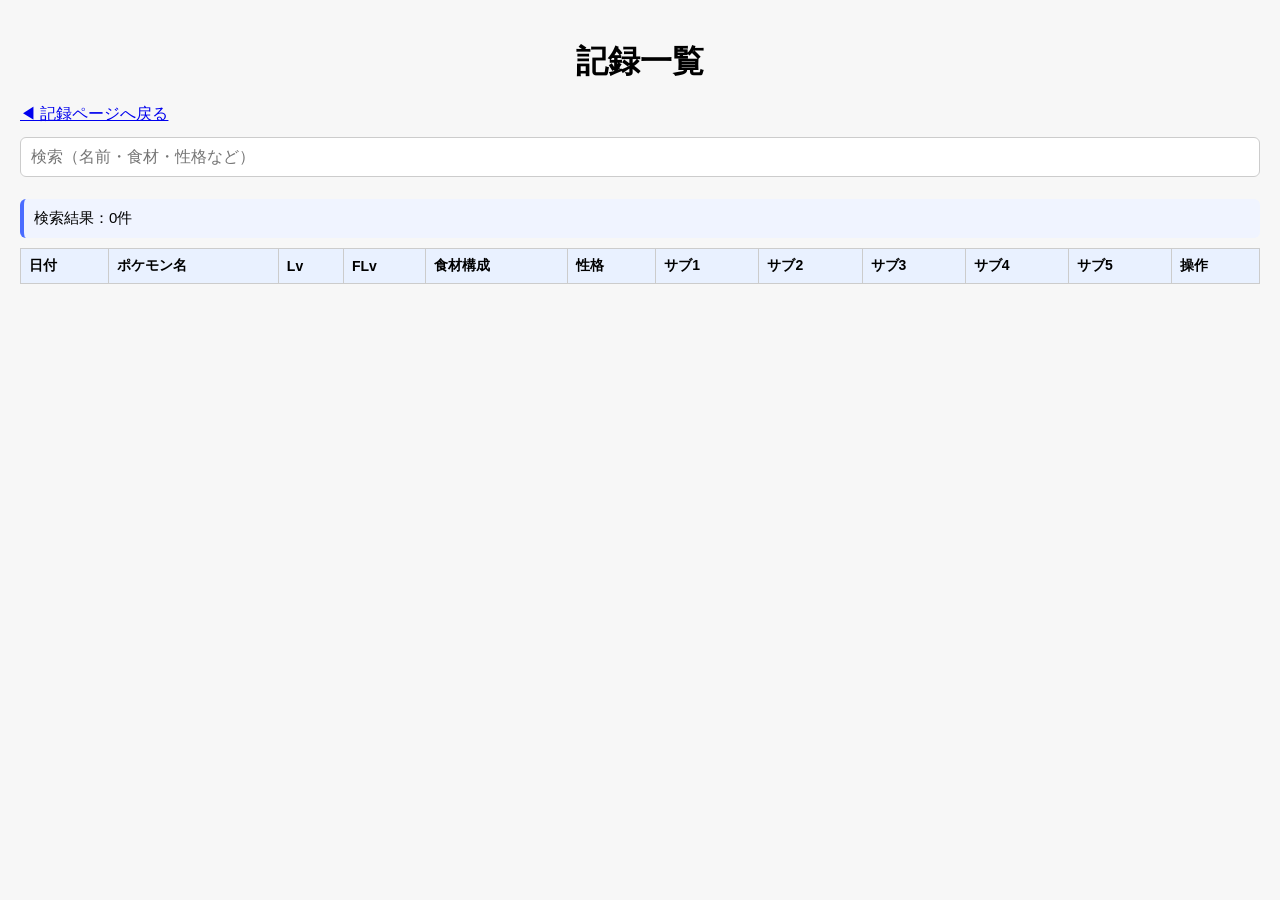
==== records.html @ a0d34921 "TEST TEST" ====
<!DOCTYPE html>
<html lang="ja">
<head>
  <meta charset="UTF-8">
  <title>記録一覧</title>
  <link rel="stylesheet" href="style.css">
</head>

<body>
  <h1>記録一覧</h1>

  <a href="index.html">◀ 記録ページへ戻る</a>

  <input type="text" id="searchInput" placeholder="検索（名前・食材・性格など）" class="search-box">

  <div id="searchSummary" class="search-summary"></div>

  <div class="table-wrapper">
    <div id="recordList"></div>
  </div>

  <script src="main.js"></script>
</body>
</html>
---- style.css ----
/* ------------------------------
   全体レイアウト
------------------------------ */
body {
  font-family: sans-serif;
  margin: 40px auto;
  padding: 0 20px;
  background: #f7f7f7;
}

h1 {
  text-align: center;
  margin-bottom: 20px;
}

/* ------------------------------
   入力フォーム（index.html）
------------------------------ */
#form {
  max-width: 480px;   /* ← 入力ページだけスマホ幅 */
  margin: 0 auto;
  background: white;
  padding: 16px;
  border-radius: 8px;
  box-shadow: 0 2px 4px rgba(0,0,0,0.1);
  margin-bottom: 20px;
}

#form input {
  width: 100%;
  padding: 10px;
  margin: 6px 0;
  font-size: 16px;
  border: 1px solid #ddd;
  border-radius: 6px;
  box-sizing: border-box;
}

#addBtn {
  width: 100%;
  padding: 12px;
  font-size: 16px;
  margin-top: 10px;
  background: #4caf50;
  color: white;
  border: none;
  border-radius: 6px;
  cursor: pointer;
}

#addBtn:hover {
  background: #43a047;
}

/* ------------------------------
   記録一覧（records.html）
------------------------------ */

/* 横スクロール（スマホ用） */
.table-wrapper {
  width: 100%;
  overflow-x: auto;
  -webkit-overflow-scrolling: touch;
}

/* 表を画面いっぱいに広げる（PC用） */
.record-table {
  width: 100%;            /* ← PCで横幅いっぱい */
  border-collapse: collapse;
  background: white;
  table-layout: auto;     /* ← 列幅を自動調整 */
}

/* セルの見やすさ改善 */
.record-table th,
.record-table td {
  border: 1px solid #ccc;
  padding: 8px;
  font-size: 14px;
  white-space: nowrap;    /* ← 折り返さず横スクロール */
}

/* ヘッダー固定（大量データでも見やすい） */
.record-table thead th {
  position: sticky;
  top: 0;
  background: #e9f1ff;
  z-index: 2;
}

/* ヘッダー */
.record-table th {
  background: #e9f1ff;
  font-weight: bold;
  text-align: left;
}

/* 偶数行の色を変える */
.record-table tr:nth-child(even) {
  background: #f7faff;
}

/* ------------------------------
   戻るボタン
------------------------------ */
.back-btn {
  display: inline-block;
  margin-bottom: 12px;
  padding: 8px 12px;
  background: #4caf50;
  color: white;
  text-decoration: none;
  border-radius: 6px;
  font-size: 14px;
}

.back-btn:hover {
  background: #43a047;
}

/* ------------------------------
   サブスキル選択欄の色分け
------------------------------ */
.subskill-select optgroup.gold {
  background-color: #fff4c2;
}

.subskill-select optgroup.blue {
  background-color: #dce9ff;
}

.subskill-select optgroup.white {
  background-color: #f7f7f7;
}

/* ------------------------------
   サブスキル選択欄（カードUIと統一）
------------------------------ */

.subskill-select {
  width: 100%;
  padding: 12px;
  margin: 6px 0 12px 0;
  font-size: 16px;
  border: 1px solid #ddd;
  border-radius: 6px;
  background: white;
  box-sizing: border-box;

  /* カードUIと同じ影 */
  box-shadow: 0 2px 4px rgba(0,0,0,0.08);

  /* iPhone/Androidでの見た目改善 */
  appearance: none;
  -webkit-appearance: none;
  -moz-appearance: none;

  /* ▼アイコンを右側に追加（UI向上） */
  background-image: url("data:image/svg+xml;utf8,<svg fill='gray' height='24' viewBox='0 0 24 24' width='24' xmlns='http://www.w3.org/2000/svg'><path d='M7 10l5 5 5-5z'/></svg>");
  background-repeat: no-repeat;
  background-position: right 12px center;
  background-size: 18px;
}

.search-box {
  width: 100%;
  padding: 10px;
  margin: 12px 0;
  font-size: 16px;
  border: 1px solid #ccc;
  border-radius: 6px;
  box-sizing: border-box;
}

/* サブスキル色分け（記録一覧用） */
.sub-gold {
  background-color: #fff4c2;
}

.sub-blue {
  background-color: #dce9ff;
}

.sub-white {
  background-color: #f7f7f7;
}


.search-summary {
  margin: 10px 0;
  padding: 10px;
  background: #f0f4ff;
  border-left: 4px solid #4a6cff;
  border-radius: 6px;
  font-size: 15px;
}
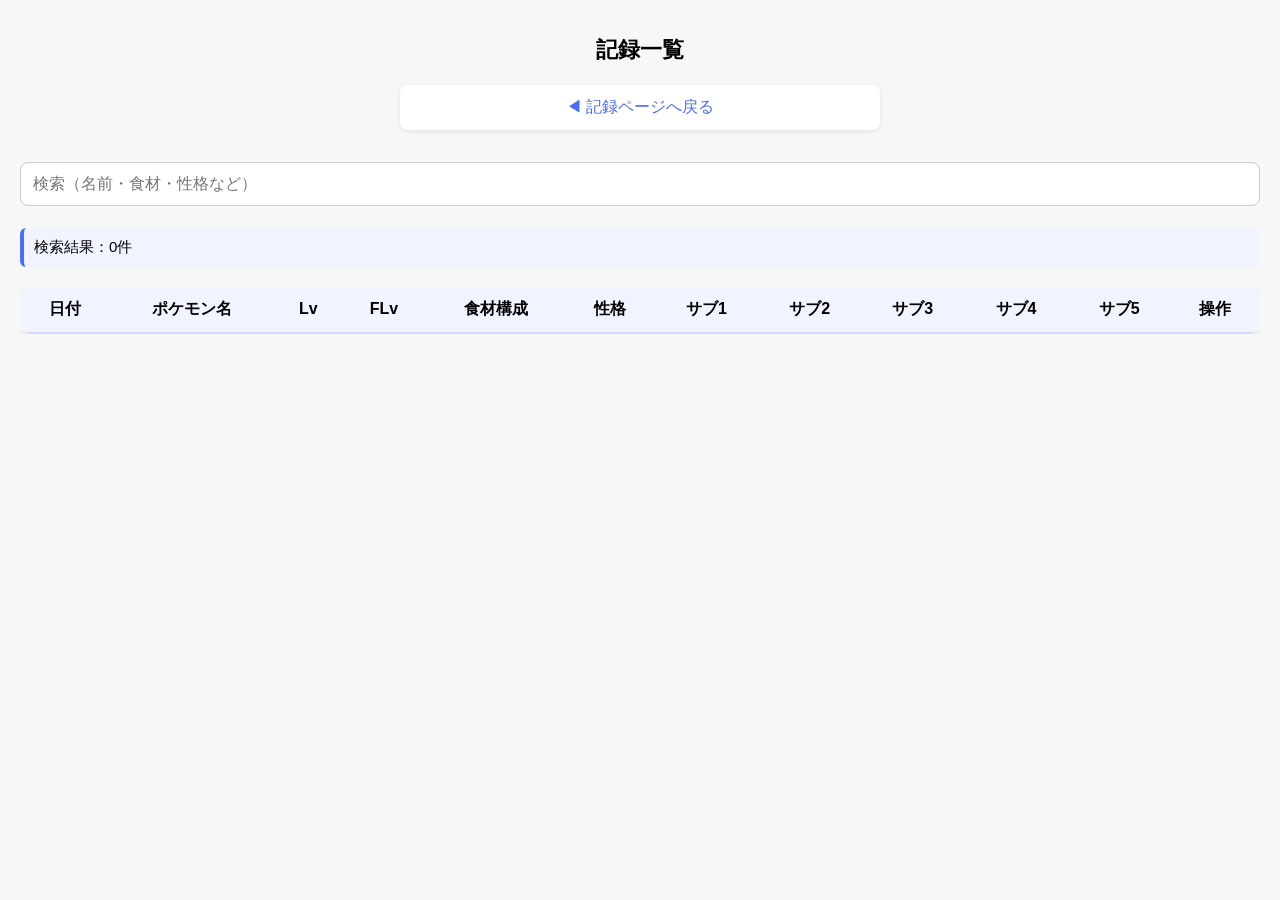
==== commit 9028b237: "Update records.html" ====
--- a/records.html
+++ b/records.html
@@ -2,9 +2,11 @@
 <html lang="ja">
 <head>
   <meta charset="UTF-8">
+  <meta name="viewport" content="width=device-width, initial-scale=1">
   <title>記録一覧</title>
   <link rel="stylesheet" href="style.css">
 </head>
+
 
 <body>
   <h1>記録一覧</h1>
--- a/style.css
+++ b/style.css
@@ -1,191 +1,237 @@
 /* ------------------------------
-   全体レイアウト
+   全体レイアウト（スマホ最適化）
 ------------------------------ */
 body {
   font-family: sans-serif;
-  margin: 40px auto;
-  padding: 0 20px;
+  margin: 0;
+  padding: 20px;
   background: #f7f7f7;
 }
 
 h1 {
   text-align: center;
   margin-bottom: 20px;
-}
-
-/* ------------------------------
-   入力フォーム（index.html）
+  font-size: 22px;
+}
+
+/* ------------------------------
+   入力フォーム（スマホ向けカードUI）
 ------------------------------ */
 #form {
-  max-width: 480px;   /* ← 入力ページだけスマホ幅 */
+  max-width: 480px;
   margin: 0 auto;
   background: white;
-  padding: 16px;
-  border-radius: 8px;
-  box-shadow: 0 2px 4px rgba(0,0,0,0.1);
-  margin-bottom: 20px;
+  padding: 20px;
+  border-radius: 12px;
+  box-shadow: 0 4px 12px rgba(0,0,0,0.08);
 }
 
 #form input {
   width: 100%;
-  padding: 10px;
-  margin: 6px 0;
+  padding: 12px;
+  margin: 10px 0;
   font-size: 16px;
   border: 1px solid #ddd;
-  border-radius: 6px;
+  border-radius: 8px;
   box-sizing: border-box;
 }
 
-#addBtn {
-  width: 100%;
-  padding: 12px;
-  font-size: 16px;
-  margin-top: 10px;
-  background: #4caf50;
-  color: white;
-  border: none;
-  border-radius: 6px;
-  cursor: pointer;
-}
-
-#addBtn:hover {
-  background: #43a047;
-}
-
-/* ------------------------------
-   記録一覧（records.html）
------------------------------- */
-
-/* 横スクロール（スマホ用） */
-.table-wrapper {
-  width: 100%;
-  overflow-x: auto;
-  -webkit-overflow-scrolling: touch;
-}
-
-/* 表を画面いっぱいに広げる（PC用） */
-.record-table {
-  width: 100%;            /* ← PCで横幅いっぱい */
-  border-collapse: collapse;
-  background: white;
-  table-layout: auto;     /* ← 列幅を自動調整 */
-}
-
-/* セルの見やすさ改善 */
-.record-table th,
-.record-table td {
-  border: 1px solid #ccc;
-  padding: 8px;
-  font-size: 14px;
-  white-space: nowrap;    /* ← 折り返さず横スクロール */
-}
-
-/* ヘッダー固定（大量データでも見やすい） */
-.record-table thead th {
-  position: sticky;
-  top: 0;
-  background: #e9f1ff;
-  z-index: 2;
-}
-
-/* ヘッダー */
-.record-table th {
-  background: #e9f1ff;
-  font-weight: bold;
-  text-align: left;
-}
-
-/* 偶数行の色を変える */
-.record-table tr:nth-child(even) {
-  background: #f7faff;
-}
-
-/* ------------------------------
-   戻るボタン
------------------------------- */
-.back-btn {
-  display: inline-block;
-  margin-bottom: 12px;
-  padding: 8px 12px;
-  background: #4caf50;
-  color: white;
-  text-decoration: none;
-  border-radius: 6px;
-  font-size: 14px;
-}
-
-.back-btn:hover {
-  background: #43a047;
-}
-
-/* ------------------------------
-   サブスキル選択欄の色分け
------------------------------- */
-.subskill-select optgroup.gold {
-  background-color: #fff4c2;
-}
-
-.subskill-select optgroup.blue {
-  background-color: #dce9ff;
-}
-
-.subskill-select optgroup.white {
-  background-color: #f7f7f7;
-}
-
-/* ------------------------------
-   サブスキル選択欄（カードUIと統一）
------------------------------- */
-
+/* ------------------------------
+   セクションタイトル（食材・サブスキル・性格）
+------------------------------ */
+#form h3 {
+  margin-top: 18px;
+  margin-bottom: 6px;
+  font-size: 16px;
+  color: #555;
+}
+
+/* ------------------------------
+   サブスキル選択欄（スマホ向け）
+------------------------------ */
 .subskill-select {
   width: 100%;
   padding: 12px;
-  margin: 6px 0 12px 0;
+  margin: 8px 0 12px 0;
   font-size: 16px;
   border: 1px solid #ddd;
-  border-radius: 6px;
+  border-radius: 8px;
   background: white;
   box-sizing: border-box;
 
-  /* カードUIと同じ影 */
+  /* カードUIと統一 */
   box-shadow: 0 2px 4px rgba(0,0,0,0.08);
 
-  /* iPhone/Androidでの見た目改善 */
+  /* スマホでの見た目改善 */
   appearance: none;
   -webkit-appearance: none;
   -moz-appearance: none;
 
-  /* ▼アイコンを右側に追加（UI向上） */
+  /* ▼アイコン */
   background-image: url("data:image/svg+xml;utf8,<svg fill='gray' height='24' viewBox='0 0 24 24' width='24' xmlns='http://www.w3.org/2000/svg'><path d='M7 10l5 5 5-5z'/></svg>");
   background-repeat: no-repeat;
   background-position: right 12px center;
   background-size: 18px;
 }
 
+/* optgroup 色分け */
+.subskill-select optgroup.gold { background-color: #fff4c2; }
+.subskill-select optgroup.blue { background-color: #dce9ff; }
+.subskill-select optgroup.white { background-color: #f7f7f7; }
+
+/* ------------------------------
+   記録ボタン（スマホ向け）
+------------------------------ */
+#addBtn {
+  width: 100%;
+  padding: 14px;
+  font-size: 18px;
+  margin-top: 16px;
+  background: #4caf50;
+  color: white;
+  border: none;
+  border-radius: 8px;
+  cursor: pointer;
+}
+
+#addBtn:hover {
+  background: #43a047;
+}
+
+/* ------------------------------
+   記録一覧リンク
+------------------------------ */
+/* 記録一覧リンク（スマホ最適化） */
+a {
+  display: block;              /* ← 横幅いっぱいにする */
+  max-width: 480px;            /* ← 入力フォームと同じ幅に揃える */
+  margin: 20px auto;           /* ← 中央寄せ */
+  padding: 12px;
+  font-size: 16px;
+  text-align: center;
+  text-decoration: none;
+  color: #4a6cff;
+  background: white;
+  border-radius: 8px;
+  box-shadow: 0 2px 4px rgba(0,0,0,0.08);
+  box-sizing: border-box;      /* ← はみ出し防止 */
+}
+
+a:hover {
+  opacity: 0.8;
+}
+
+
+/* ------------------------------
+   記録一覧ページ（おしゃれUI）
+------------------------------ */
+
+.table-wrapper {
+  width: 100%;
+  overflow-x: auto;
+  margin-top: 20px;
+}
+
+.record-table {
+  width: 100%;
+  border-collapse: separate;
+  border-spacing: 0;
+  background: #ffffff;
+  border-radius: 12px;
+  overflow: hidden;
+  box-shadow: 0 4px 12px rgba(0,0,0,0.08);
+}
+
+.record-table thead th {
+  position: sticky;
+  top: 0;
+  background: #f0f4ff;
+  font-weight: bold;
+  padding: 12px;
+  z-index: 2;
+  border-bottom: 2px solid #d0d8ff;
+}
+
+.record-table td {
+  padding: 12px 10px;
+  font-size: 15px;
+  border-bottom: 1px solid #eee;
+  white-space: nowrap;
+}
+
+.record-table tr:nth-child(even) {
+  background: #fafbff;
+}
+
+.record-table tbody tr:hover {
+  background: #eef3ff;
+  transition: background 0.2s;
+}
+
+/* ------------------------------
+   サブスキルタグ（色分け）
+------------------------------ */
+.subskill-tag {
+  display: inline-block;
+  padding: 4px 8px;
+  border-radius: 6px;
+  font-size: 13px;
+  margin-right: 4px;
+  border: 1px solid #ccc;
+}
+
+.sub-gold {
+  background: #fff4c2;
+  border-color: #e6d38a;
+}
+
+.sub-blue {
+  background: #dce9ff;
+  border-color: #a8c3ff;
+}
+
+.sub-white {
+  background: #f7f7f7;
+  border-color: #d0d0d0;
+}
+
+/* ------------------------------
+   操作ボタン
+------------------------------ */
+.action-btn {
+  padding: 6px 10px;
+  border-radius: 6px;
+  border: none;
+  cursor: pointer;
+  font-size: 13px;
+}
+
+.edit-btn {
+  background: #4caf50;
+  color: white;
+}
+
+.delete-btn {
+  background: #e53935;
+  color: white;
+}
+
+/* ------------------------------
+   検索ボックス
+------------------------------ */
 .search-box {
   width: 100%;
-  padding: 10px;
+  padding: 12px;
   margin: 12px 0;
   font-size: 16px;
   border: 1px solid #ccc;
-  border-radius: 6px;
+  border-radius: 8px;
   box-sizing: border-box;
 }
 
-/* サブスキル色分け（記録一覧用） */
-.sub-gold {
-  background-color: #fff4c2;
-}
-
-.sub-blue {
-  background-color: #dce9ff;
-}
-
-.sub-white {
-  background-color: #f7f7f7;
-}
-
-
+/* ------------------------------
+   検索結果サマリー
+------------------------------ */
 .search-summary {
   margin: 10px 0;
   padding: 10px;
@@ -194,3 +240,22 @@
   border-radius: 6px;
   font-size: 15px;
 }
+
+/* スマホ画面ではフォームを画面いっぱいにする */
+@media (max-width: 600px) {
+  #form {
+    max-width: 100%;     /* ← 画面いっぱいに広げる */
+    margin: 0;           /* ← 中央寄せを解除 */
+    border-radius: 0;    /* ← スマホでは角丸をなくすとアプリ感UP */
+    box-shadow: none;    /* ← スマホでは影を消すと自然 */
+    padding: 20px;       /* ← 余白は維持 */
+  }
+
+  body {
+    padding: 0;          /* ← スマホでは余白をなくす */
+  }
+
+  h1 {
+    margin-top: 20px;
+  }
+}
